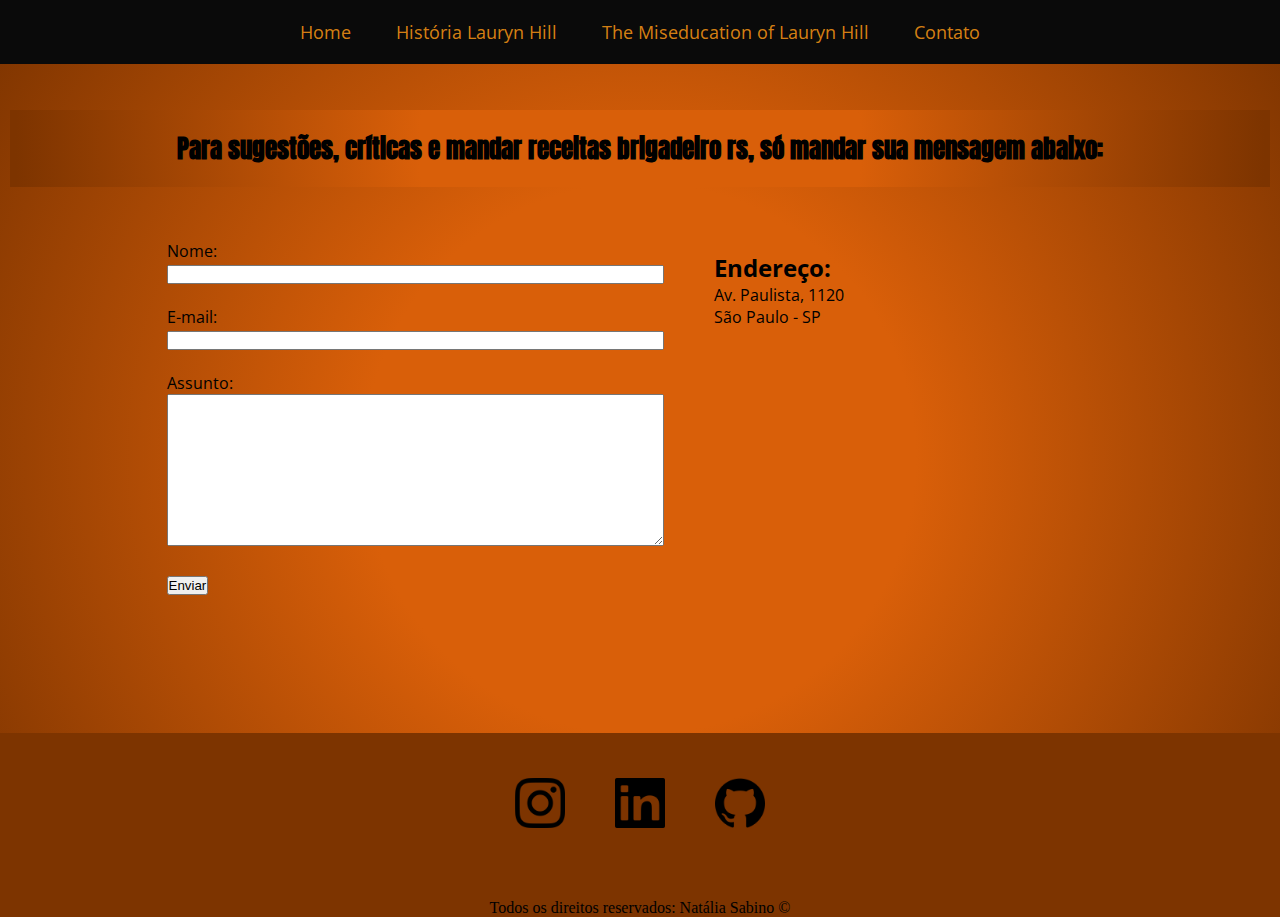
==== contato.html @ 5d88e23d "Estudo e implementação de html, css e javascript puro" ====
<!DOCTYPE html>
<html lang="pt-br">

<head>
    <meta charset="UTF-8">
    <meta http-equiv="X-UA-Compatible" content="IE=edge">
    <meta name="viewport" content="width=device-width, initial-scale=1.0">
    <title>Contato</title>
    <link rel="stylesheet" href="assets/css/style.css">
    <link rel="shortcut icon" href="assets/img/favicon.ico" type="image/x-icon">
    <link rel="preconnect" href="https://fonts.gstatic.com">
    <link href="https://fonts.googleapis.com/css2?family=Anton&family=Architects+Daughter&family=Beth+Ellen&family=Indie+Flower&family=Lobster&family=Open+Sans:wght@300&family=Pacifico&display=swap" rel="stylesheet">
    </head>
    <body>
        <nav id="menu-h">
            <ul class="center">
                <li>
                    <a href="index.html"> Home </a>
                </li>
                <li>
                    <a href="historia.html">História Lauryn Hill</a>
                </li>
                <li>
                    <a href="album.html">The Miseducation of Lauryn Hill</a>
                </li>
                <li>
                    <a href="contato.html">Contato</a>
                </li>
            </ul>
        </nav>
        <br>
        <br>
        <br>
        <br>
        <br>
        <h1 class="flex-container" style="color: black; font-family: 'Anton', sans-serif;"> Para sugestões, críticas e mandar receitas brigadeiro rs, só mandar sua mensagem abaixo:
        </h1>
        <div class="container mb-50">
            <div>
                <!-- <br> -->
                <div></div>
    
                <form style="font-family:'Open Sans', sans-serif;">
                    <label for="nome">Nome:</label> <br>
                    <input type="text" id="nome" onkeyup="validaNome()">
                    <div id="txtNome"></div>
                    <br>
                    <label for="email">E-mail: </label> <br>
                    <input type="email" id="email" onkeyup="validaEmail()">
                    <div id="txtEmail"></div>
                    <br>
                    <label for="assunto">Assunto: </label> <br>
                    <textarea name="assunto" id="assunto" cols="60" rows="10" onkeyup="validaAssunto()"></textarea>
                    <div id="txtAssunto"></div>
                    <br>
                    <button onclick="enviar()">Enviar</button>
                </form>
            </div>
    
            <div style="font-family:'Open Sans', sans-serif;" class="ml-50">
                <br>
                <br>
                <h2>Endereço:</h2>
    
                <p>Av. Paulista, 1120 </p>
                <p>São Paulo - SP</p>
                <br>
                <br>
    
                <iframe
                    src="https://www.google.com/maps/embed?pb=!1m18!1m12!1m3!1d3657.1201424388446!2d-46.654857885543!3d-23.564128167578374!2m3!1f0!2f0!3f0!3m2!1i1024!2i768!4f13.1!3m3!1m2!1s0x94ce59c7df233ba1%3A0xa83edc8863e93b5c!2sAv.%20Paulista%2C%201120%20-%20Jardins%2C%20S%C3%A3o%20Paulo%20-%20SP%2C%2001310-200!5e0!3m2!1spt-BR!2sbr!4v1623945264329!5m2!1spt-BR!2sbr"
                    width="400" height="250" style="border:0;" allowfullscreen="" loading="lazy" onmousemove="mapaZoom()"
                    onmouseout="mapaNormal()" id="mapa"></iframe>
            </div>
    
        </div>
        <br>
        <br>
        
        
        <!-- <hr> -->
        <footer class="footer-color">
            <div class="flex-container">
                <a class="marge" href="https://www.instagram.com/nat_sabino" target="blank">
                    <img class="tm-social" src="assets/img/instagram.png" alt="Logo do instagram">
                </a>
    
                <a class="marge" href="https://www.linkedin.com/in/nat%C3%A1lia-sabino/" target="blank">
                    <img class="tm-social" src="assets/img/linkedin.png" alt="Logo do linkedin">
                </a>
    
                <a class="marge" href="https://github.com/sabinonatalia" target="blank">
                    <img class="tm-social" src="assets/img/github.png" alt="Logo do github">
                </a>
    
            </div>
            <p class="center">
                Todos os direitos reservados: Natália Sabino &copy
            </p>
    
        </footer>
    
        <script src="assets/js/script.js"></script>
    </body>
    
    </html>
---- assets/css/style.css ----
/*
Estilos da página index.html
    */
/* @import url('https://fonts.googleapis.com/css2?family=Dela+Gothic+One&display=swap'); */

body{
    background: rgb(217,95,9);
    background: radial-gradient(circle, rgba(217,95,9,1) 1%, rgba(217,95,9,1) 35%, rgba(125,52,0,1) 99%);
}

.texto{
    font-size: larger;
}

* {
    margin: 0;
    padding: 0;
    box-sizing: border-box;
}

.center {
    display: center;
    text-align: center;
}

.centerimg{
    display: center;
}

.justify{
    text-align: justify;
}

.flex-container {
    display:flex;
    flex-flow: row ;
    justify-content:center;
    background-color:rgba(247, 109, 11, 0.233);
    box-shadow: inset 0 0  rgba(217, 96, 9, 0.233);
    margin: 20px 10px;
    padding: 20px;
    font-size: 25px;
    background: inherit;
    /* align-items: center; */
}

.container{
    display: flex;
    flex-flow: row;
    justify-content: center;
    align-items: center
}

/* Para o menu horizontal e que mude dor com transição suave foi utilizado os códigos em: menu-h; ul; ul li; ul li a; ul li a:hover */

#menu-h{
    background-color: rgb(10, 10, 10);
    position: fixed; /* para fixar o menu */
        width: 100%;
        font-size: 18px;
        font-family:'Open Sans', sans-serif;
}

#menu-h ul {
    list-style: none;
    padding: 0;
}

#menu-h ul li {
    display: inline;
}

#menu-h ul li a {
    color: rgba(231, 140, 20, 0.932);
    padding: 20px;
    display: inline-block;
    text-decoration: none;
    transition: background .4s;
}

#menu-h ul li a:hover {
    background-color: rgba(105, 45, 5, 0.993);
    
}

.pad-30{
    padding: 30px;

}
.br-30{
    border-radius: 5%;
}
.br-50 {
    border-radius: 50%;
}

.wh{
    width: 500px;
    height: 350px;
}

.tm-social {
    width: 50px;
    height: 50px;
}

.marge{
        margin: 20px 20px;
        padding: 5px;
    }

/* .w-gif1{
    width: 560px;
    height: 450px;
    display: flex;
} */

.img-p {
    float:right;

}

.footer-color{
    background: rgb(125,52,0);
    width: 100%;
}
.flex-center {
    display: flex;
    justify-content: center;
}
#corpo {
    margin:0 auto;
    display: block;
    justify-content: center;
}
#img {
    margin:0 auto;
    display: block;
    justify-content: center;
}
/*Estilos da página contato.html*/
.ml-50{
    margin-left: 50px;
        
}

.mb-50{
    margin-bottom: 50px;
}
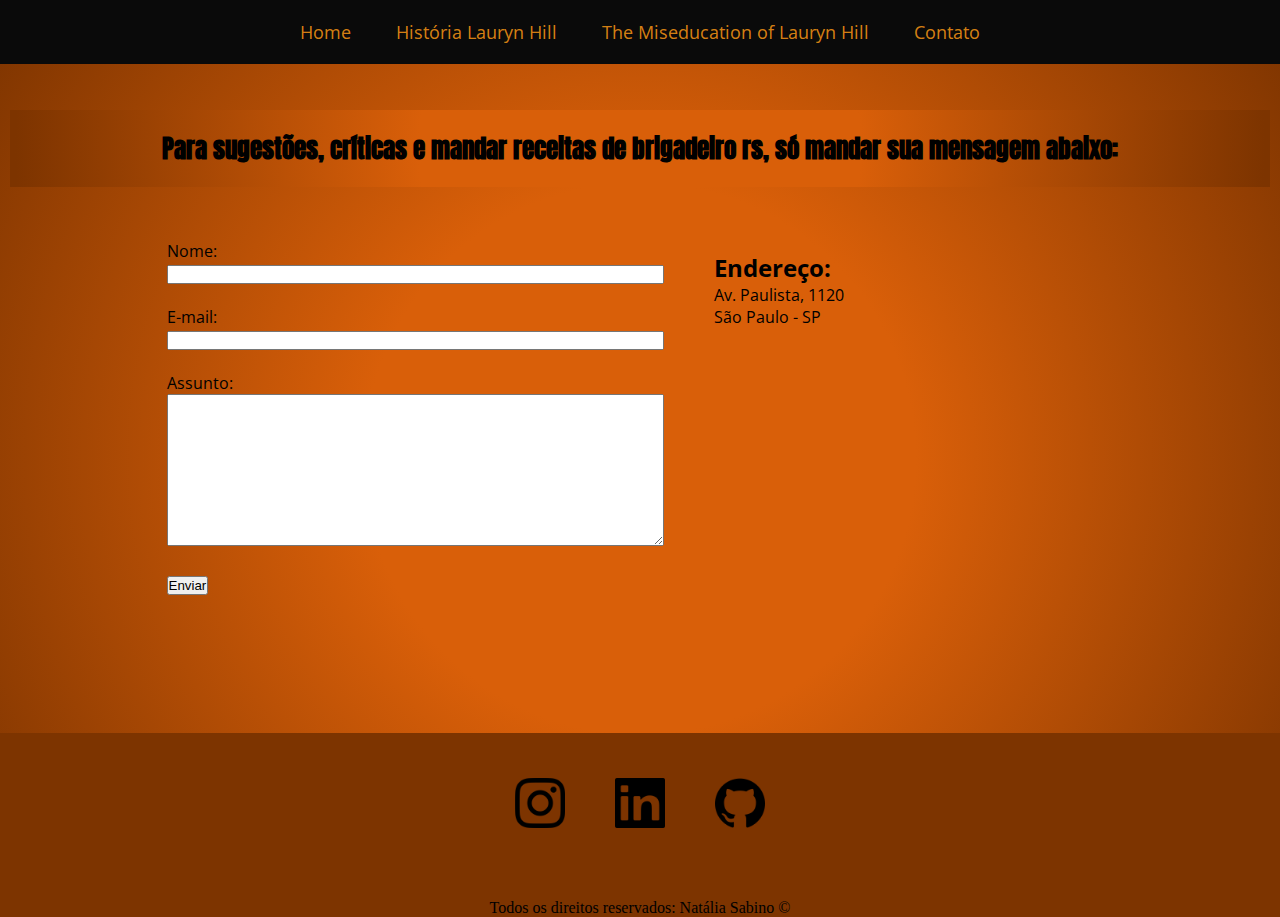
==== commit 24835962: "Atualização na página de contato" ====
--- a/contato.html
+++ b/contato.html
@@ -33,7 +33,7 @@
         <br>
         <br>
         <br>
-        <h1 class="flex-container" style="color: black; font-family: 'Anton', sans-serif;"> Para sugestões, críticas e mandar receitas brigadeiro rs, só mandar sua mensagem abaixo:
+        <h1 class="flex-container" style="color: black; font-family: 'Anton', sans-serif;"> Para sugestões, críticas e mandar receitas de brigadeiro rs, só mandar sua mensagem abaixo:
         </h1>
         <div class="container mb-50">
             <div>
